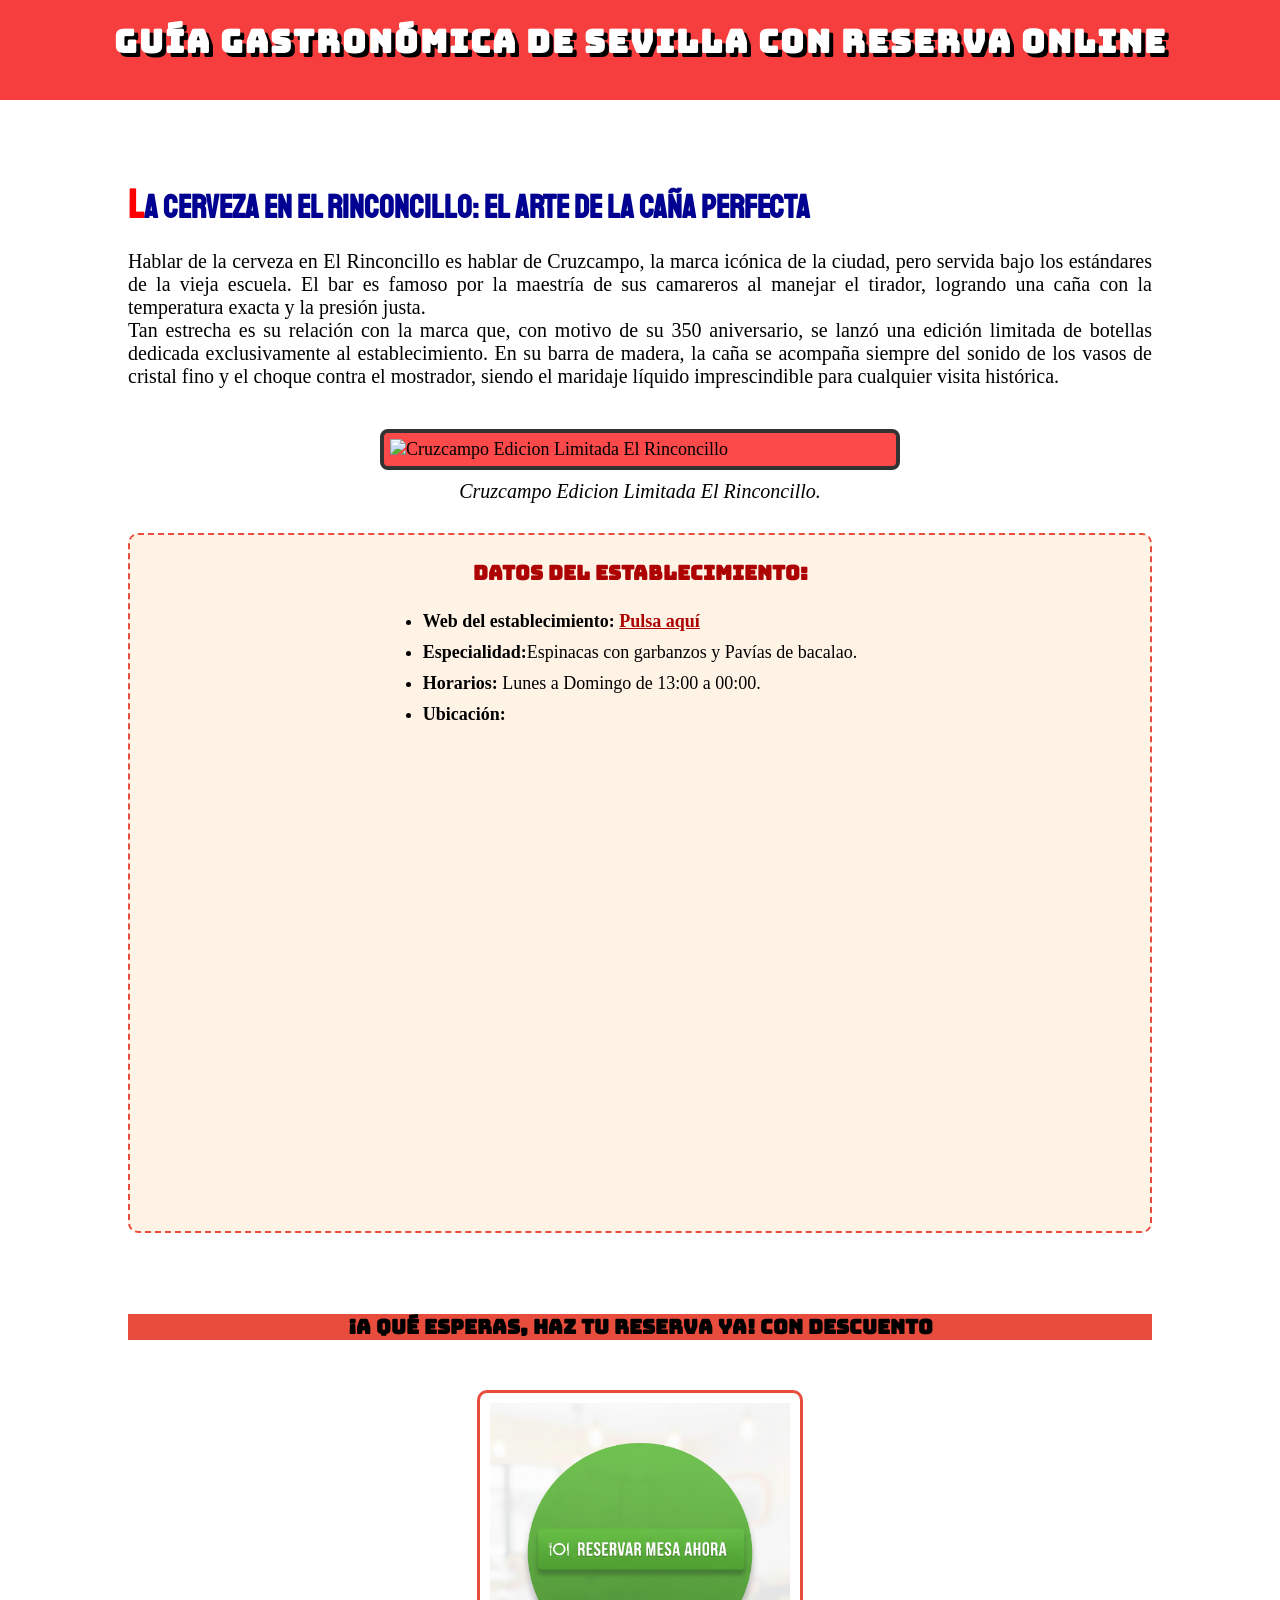
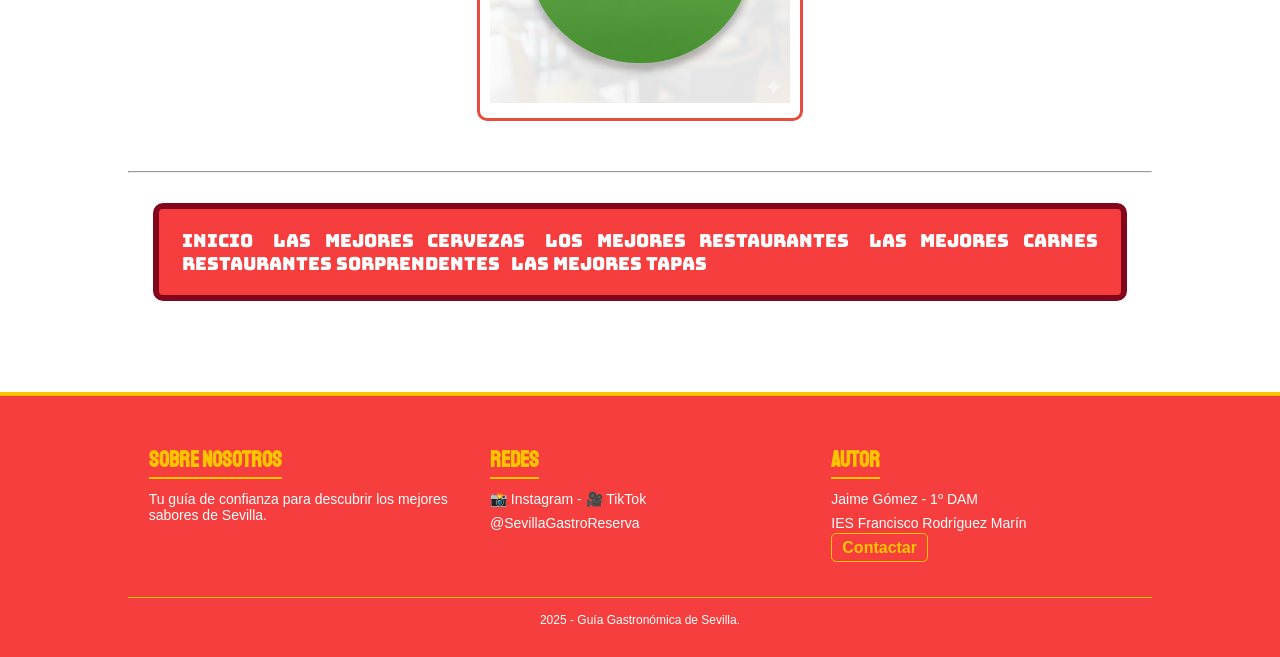
==== cervezas.html @ 40dad123 "Add files via upload" ====
<!DOCTYPE html>
<html lang="es">

<head>
    <meta charset="UTF-8">
    <meta name="viewport" content="width=device-width, initial-scale=1.0">
    <meta name="author" content="Jaime GC" />
    <meta name="copyright" content="Propietario de los derechos" />
    <link rel="icon" href="https://graficatessen.es/wp-content/uploads/2017/08/curro-mascota-expo.jpg" />
    <title>Guía gastronómica de Sevilla con reserva online</title>
    <link rel="stylesheet" href="style2.css">
    <link rel="preconnect" href="https://fonts.googleapis.com">
    <link rel="preconnect" href="https://fonts.gstatic.com" crossorigin>
    <link href="https://fonts.googleapis.com/css2?family=Bungee&display=swap" rel="stylesheet">
    <link href="https://fonts.googleapis.com/css2?family=Staatliches&display=swap" rel="stylesheet">

</head>

<body>
    <header>
        <h1> Guía gastronómica de Sevilla con reserva online</h1>
    </header>
    <main>
        <section id="descripcion">
            <h2>La Cerveza en El Rinconcillo: El arte de la caña perfecta</h2>
            <p>Hablar de la cerveza en El Rinconcillo es hablar de Cruzcampo, la marca icónica de la ciudad, pero
                servida
                bajo los estándares de la vieja escuela. El bar es famoso por la maestría de sus camareros al manejar el
                tirador, logrando una caña con la temperatura exacta y la presión justa.</p>
            <p>Tan estrecha es su relación con la marca que, con motivo de su 350 aniversario, se lanzó una edición
                limitada
                de botellas dedicada exclusivamente al establecimiento. En su barra de madera, la caña se acompaña
                siempre
                del sonido de los vasos de cristal fino y el choque contra el mostrador, siendo el maridaje líquido
                imprescindible para cualquier visita histórica.</p>
            <br>
            <div class="contenedor-imagenes">
                <img src="https://static.grupojoly.com/clip/98ab631a-5bf9-41a4-a87b-b267001c0924_16-9-aspect-ratio_1600w_0.webp"
                    alt="Cruzcampo Edicion Limitada El Rinconcillo" width="500">
            </div>

            <p class="cita"><cite>Cruzcampo Edicion Limitada El Rinconcillo.</cite></p>
        </section>
        <section id="datos">
            <h3>Datos del establecimiento:</h3>
            <ul>
                <li><b>Web del establecimiento:</b> <a href="https://www.elrinconcillo.es/" target="_blank">Pulsa
                        aquí</a></li>
                <li><b>Especialidad:</b>Espinacas con garbanzos y Pavías de bacalao.</li>
                <li><b>Horarios: </b>Lunes a Domingo de 13:00 a 00:00.</li>
                <li><b>Ubicación:</b></li><br>

            </ul>
            <iframe
                src="https://www.google.com/maps/embed?pb=!1m18!1m12!1m3!1d3169.849670514654!2d-5.990938924325916!3d37.393387272083885!2m3!1f0!2f0!3f0!3m2!1i1024!2i768!4f13.1!3m3!1m2!1s0xd126c03633fba39%3A0x30a2b4aa46bc6a20!2sEl%20Rinconcillo!5e0!3m2!1ses!2ses!4v1766352004899!5m2!1ses!2ses"
                width="600" height="450" style="border:0;" allowfullscreen="" loading="lazy"
                referrerpolicy="no-referrer-when-downgrade"></iframe>
        </section>
        <br>
        <p class="texto-descuento"><b>¡A qué esperas, haz tu reserva ya! Con descuento</b> </p>
        <a class="boton-reserva" href="index.html#reservas"> <img src="Imagenes/reservar mesa ahora.jpg"
                alt="boton para reservar mesa" width="300">
        </a>
        <hr>
        <div class="navegacion-final">
            <nav>
                <a href="index.html#presentación">Inicio</a>
                <a href="index.html#cañas">Las mejores cervezas</a>
                <a href="index.html#gastrobares">Los mejores restaurantes</a>
                <a href="index.html#SteakHouse">Las mejores carnes</a>
                <a href="index.html#restaurantesSorprendentes">Restaurantes sorprendentes</a>
                <a href="index.html#clasicos">Las mejores tapas </a>
            </nav>
        </div>
        <br>
    </main>
    <footer>
        <div class="columna-footer">
            <h3>Sobre Nosotros</h3>
            <p>Tu guía de confianza para descubrir los mejores sabores de Sevilla.</p>
        </div>
        <div class="columna-footer">
            <h3>Redes</h3>
            <p>📸 Instagram - 🎥 TikTok</p>
            <p>@SevillaGastroReserva</p>
        </div>
        <div class="columna-footer">
            <h3>Autor</h3>
            <p>Jaime Gómez - 1º DAM</p>
            <p>IES Francisco Rodríguez Marín</p>
            <a href="mailto:jgomcha155@g.educaand.es">Contactar</a>
        </div>
        <p class="copyright">2025 - Guía Gastronómica de Sevilla.</p>
    </footer>
</body>


</html>
---- style2.css ----
* {
    margin: 0;
    padding: 0;
}

body {
    display: grid;
    grid-template-columns: 1fr;
    grid-template-rows: 100px 1fr auto;
    overflow-x: hidden;
}

header {
    background-color: rgb(247, 62, 62);
    grid-column: 1 / 2;
    grid-row: 1 / 2;
    position: sticky;
    top: 0;
    padding: 20px;
    /*Estilo de letra importado de google-fonts, lo aprendi en las prácticas*/
    text-align: center;
    font-family: "Bungee", sans-serif;
    font-weight: 400;
    color: white;
}

header h1 {
    text-shadow: 4px 4px black;
    letter-spacing: 2px;
}

main {
    display: grid;
    grid-column: 1 / 2;
    grid-row: 2 / 3;
    padding: 40px 10%;
    gap: 30px;
    margin-top: 40px;
    font-size: 18px;
    text-align: justify;
}

/*TÍTULOS DE TODOS LOS APARTADOS*/
h2 {
    font-family: "Staatliches", sans-serif;
    font-size: 32px;
    margin-bottom: 20px;
    color: rgb(2, 2, 146);
}

h2::first-letter {
    font-size: 40px;
    color: red;
    font-weight: bold;
}

/*ESTILO TEXTO WEB*/
p {
    font-size: 20px;
}

/*POSICION IMAGEN */
.contenedor-imagenes{
    display: flex;
    justify-content: center;
    align-items: center;
    flex-wrap: wrap;
    gap: 30px;
    width: 100%;
    padding-top: 20px;
    padding-bottom: 10px;
    
}
.contenedor-imagenes img {
    border: 4px solid #333; 
    background-color: #fc4a4a; 
    padding: 6px; 
    border-radius: 8px; 
}
.cita{
    text-align: center;

}
/*ESTILO DATOS*/
#datos{
    background-color: #fff3e6;
    border: 2px dashed #e74c3c;
    padding: 25px;
    border-radius: 10px;

    display: flex;
    flex-direction: column;
    align-items: center;
}
#datos h3{
    font-family: "Bungee", sans-serif;
    font-size: 20px;
    color: rgb(173, 3, 3);
    margin-bottom: 25px;
}
#datos li{
    margin-bottom: 10px;
}
#datos a:link{
    color:rgb(173, 3, 3);
    font-weight: bold;
}
#datos a:visited{
    color:rgb(0, 177, 29);
    text-decoration: none;
}
#datos iframe{
    width: 100%;
}

/*DESCUENTO*/
.texto-descuento{
    font-family:"Bungee", sans-serif;
    text-align: center;
    background-color: #e74c3c;
}
.boton-reserva {
    display: block;
    width: fit-content;
    margin: 20px auto; /* centra horizontalmente */

    border: 3px solid #e74c3c;
    padding: 10px;
    border-radius: 10px;
}
/* ESTILO BARRA NAVEGACION FINAL */
.navegacion-final {
    display: flex;
    justify-content: space-between;
    align-items: center;
    gap: 15px;
    flex-wrap: wrap;
    margin: auto;
    padding: 20px;
    background-color:rgb(247, 62, 62);
    border: 6px solid rgb(131, 7, 28);
    border-radius: 10px;
    width: 90%;
}

.navegacion-final a {
    text-decoration: none;
    color: white;
    font-family: "Bungee", sans-serif;
    padding: 10px 2px;
    border: 1px solid transparent;
    transition: all 0.3s ease;
}

.navegacion-final a:hover {
    color: white;
    background-color: rgb(131, 7, 28);
    border-radius: 5px;
}

/* ESTILO FOOTER */
footer {
    grid-row: 3 / 4; 
    background-color: rgb(247, 62, 62);
    color: #ffffff; 
    padding: 30px 10%; 
    display: flex;
    flex-wrap: wrap;
    justify-content: space-around;
    align-items: flex-start;
    font-family: sans-serif;
    border-top: 4px solid #ffc400; 
}

.columna-footer {
    flex: 0 1 300px;
    margin: 20px;
    text-align: left;
}
.columna-footer h3 {
    color: #ffc400; 
    font-family: "Staatliches", sans-serif;
    font-size: 22px;
    margin-bottom: 12px;
    text-transform: uppercase;
    border-bottom: 2px solid  #ffc400;
    display: inline-block;
    padding-bottom: 3px;
}

.columna-footer p {
    font-size: 14px;
    color: #ffffff;
    margin-bottom: 8px;
}

.columna-footer a {
    color: #ffc400; 
    text-decoration: none;
    font-weight: bold;
    border: 1px solid #ffc400;
    padding: 5px 10px;
    border-radius: 5px;
    transition: 0.3s;
}

.columna-footer a:hover {
    background-color: #ffc400;
    color:rgb(247, 62, 62);
}

.copyright {
    width: 100%;
    text-align: center;
    margin-top: 20px;
    padding-top: 15px;
    border-top: 1px solid #ffc400;
    font-size: 12px;
    color: white;
}
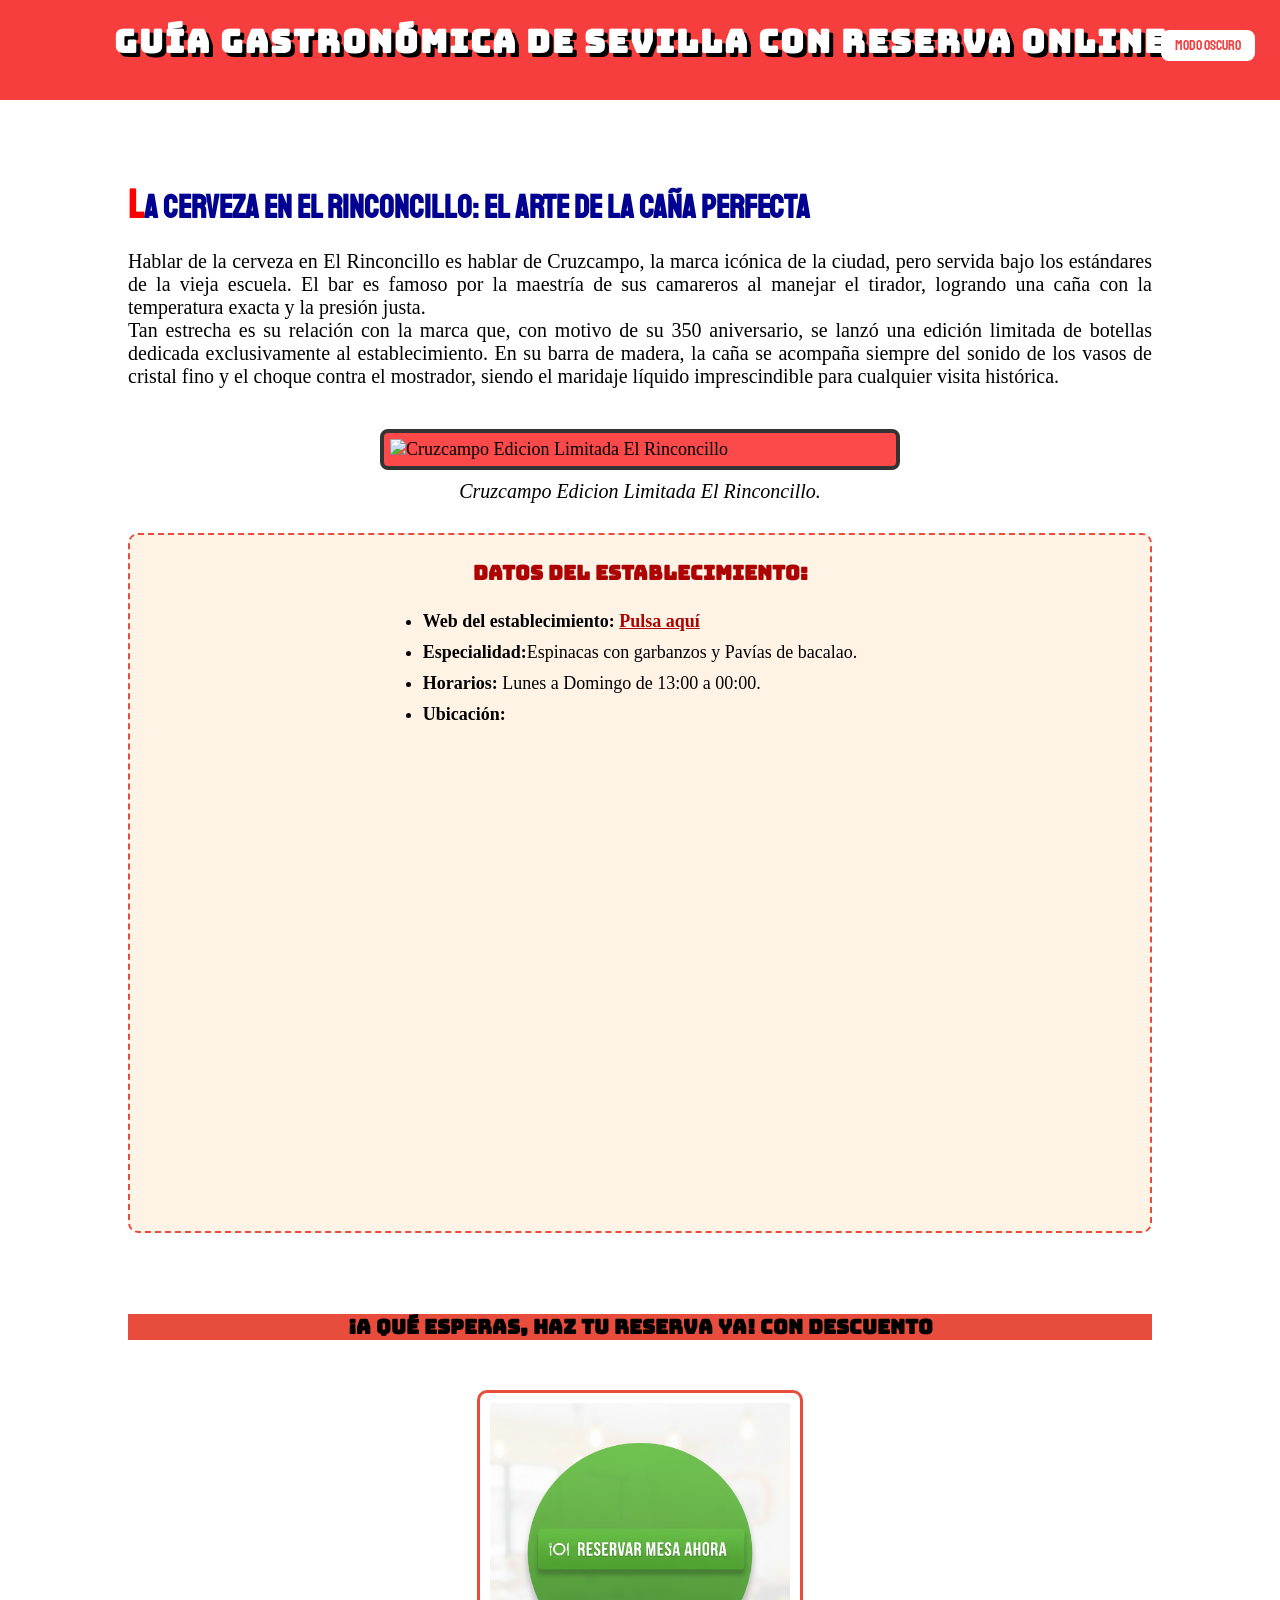
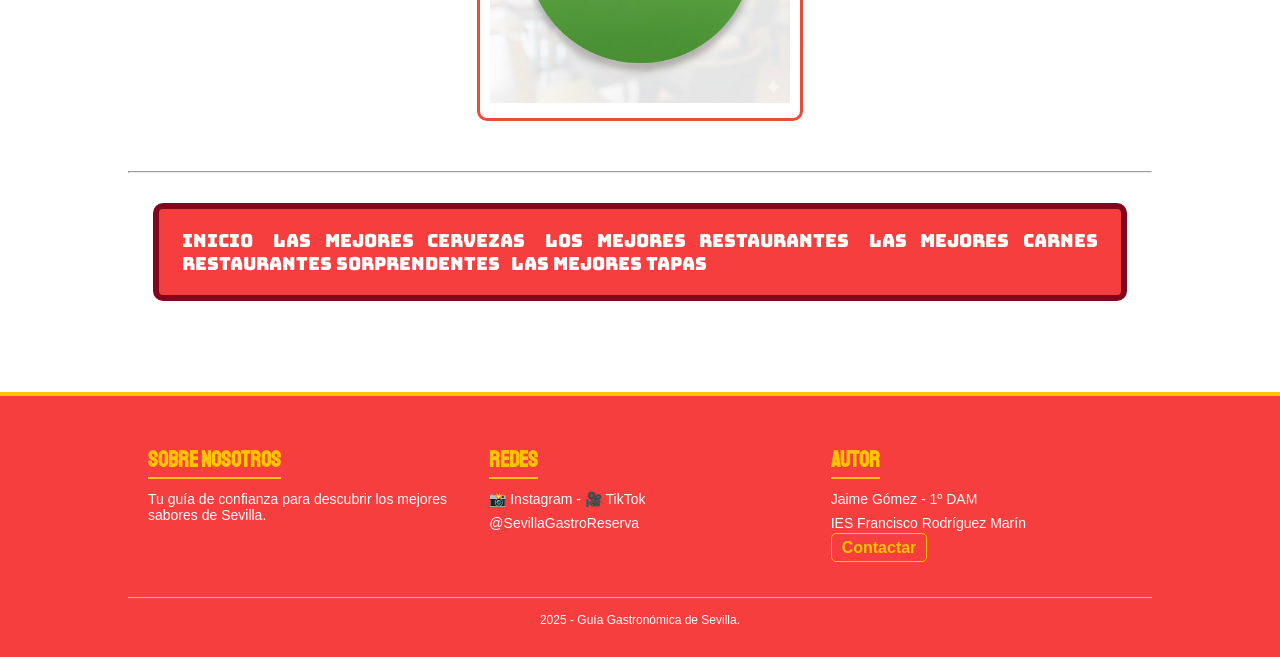
==== commit 072b8d54: "Add files via upload" ====
--- a/cervezas.html
+++ b/cervezas.html
@@ -18,6 +18,32 @@
 
 <body>
     <header>
+        <button id="boton-oscuro" onclick="cambiarColor()">Modo Oscuro</button>
+        <script>
+
+            let colorClaro = false;
+
+            function cambiarColor() {
+                if (!colorClaro) {
+                    let elementoBody = document.querySelector("body");
+                    elementoBody.className = "fondo-oscuro";
+                    colorClaro = true;
+                    console.log("Cambio el color a oscuro.");
+
+                    let boton = document.querySelector("button");
+                    boton.innerHTML = "Tema Claro";
+                } else {
+                    let elementoBody = document.querySelector("body");
+                    elementoBody.className = ""; //Truco para no editar las clases de css vuelve al estilo original, sin necesidad de crear ahora la clase modoClaro.
+                    colorClaro = false;
+                    console.log("Cambio el color a blanco.");
+
+                    let boton = document.querySelector("button");
+                    boton.innerHTML = "Tema oscuro";
+                }
+
+            }
+        </script>
         <h1> Guía gastronómica de Sevilla con reserva online</h1>
     </header>
     <main>
--- a/style2.css
+++ b/style2.css
@@ -1,3 +1,5 @@
+/*HOJA DE ESTILO PARA RESTO DE ENLACES, (NO INDEX)*/
+
 * {
     margin: 0;
     padding: 0;
@@ -60,7 +62,7 @@
 }
 
 /*POSICION IMAGEN */
-.contenedor-imagenes{
+.contenedor-imagenes {
     display: flex;
     justify-content: center;
     align-items: center;
@@ -69,20 +71,28 @@
     width: 100%;
     padding-top: 20px;
     padding-bottom: 10px;
-    
-}
+
+}
+
 .contenedor-imagenes img {
-    border: 4px solid #333; 
-    background-color: #fc4a4a; 
-    padding: 6px; 
-    border-radius: 8px; 
-}
-.cita{
+    border: 4px solid #333;
+    background-color: #fc4a4a;
+    padding: 6px;
+    border-radius: 8px;
+    transition: transform 0.3s ease
+}
+
+.contenedor-imagenes img:hover {
+    transform: scale(1.2);         
+}
+
+.cita {
     text-align: center;
 
 }
+
 /*ESTILO DATOS*/
-#datos{
+#datos {
     background-color: #fff3e6;
     border: 2px dashed #e74c3c;
     padding: 25px;
@@ -92,42 +102,50 @@
     flex-direction: column;
     align-items: center;
 }
-#datos h3{
+
+#datos h3 {
     font-family: "Bungee", sans-serif;
     font-size: 20px;
     color: rgb(173, 3, 3);
     margin-bottom: 25px;
 }
-#datos li{
+
+#datos li {
     margin-bottom: 10px;
 }
-#datos a:link{
-    color:rgb(173, 3, 3);
+
+#datos a:link {
+    color: rgb(173, 3, 3);
     font-weight: bold;
 }
-#datos a:visited{
-    color:rgb(0, 177, 29);
+
+#datos a:visited {
+    color: rgb(0, 177, 29);
     text-decoration: none;
 }
-#datos iframe{
+
+#datos iframe {
     width: 100%;
 }
 
 /*DESCUENTO*/
-.texto-descuento{
-    font-family:"Bungee", sans-serif;
+.texto-descuento {
+    font-family: "Bungee", sans-serif;
     text-align: center;
     background-color: #e74c3c;
 }
+
 .boton-reserva {
     display: block;
     width: fit-content;
-    margin: 20px auto; /* centra horizontalmente */
+    margin: 20px auto;
+    /* centra horizontalmente */
 
     border: 3px solid #e74c3c;
     padding: 10px;
     border-radius: 10px;
 }
+
 /* ESTILO BARRA NAVEGACION FINAL */
 .navegacion-final {
     display: flex;
@@ -137,7 +155,7 @@
     flex-wrap: wrap;
     margin: auto;
     padding: 20px;
-    background-color:rgb(247, 62, 62);
+    background-color: rgb(247, 62, 62);
     border: 6px solid rgb(131, 7, 28);
     border-radius: 10px;
     width: 90%;
@@ -160,30 +178,31 @@
 
 /* ESTILO FOOTER */
 footer {
-    grid-row: 3 / 4; 
+    grid-row: 3 / 4;
     background-color: rgb(247, 62, 62);
-    color: #ffffff; 
-    padding: 30px 10%; 
+    color: #ffffff;
+    padding: 30px 10%;
     display: flex;
     flex-wrap: wrap;
     justify-content: space-around;
     align-items: flex-start;
     font-family: sans-serif;
-    border-top: 4px solid #ffc400; 
+    border-top: 4px solid #ffc400;
 }
 
 .columna-footer {
-    flex: 0 1 300px;
+    flex: 1;
     margin: 20px;
     text-align: left;
 }
+
 .columna-footer h3 {
-    color: #ffc400; 
+    color: #ffc400;
     font-family: "Staatliches", sans-serif;
     font-size: 22px;
     margin-bottom: 12px;
     text-transform: uppercase;
-    border-bottom: 2px solid  #ffc400;
+    border-bottom: 2px solid #ffc400;
     display: inline-block;
     padding-bottom: 3px;
 }
@@ -195,7 +214,7 @@
 }
 
 .columna-footer a {
-    color: #ffc400; 
+    color: #ffc400;
     text-decoration: none;
     font-weight: bold;
     border: 1px solid #ffc400;
@@ -206,7 +225,7 @@
 
 .columna-footer a:hover {
     background-color: #ffc400;
-    color:rgb(247, 62, 62);
+    color: rgb(247, 62, 62);
 }
 
 .copyright {
@@ -218,3 +237,122 @@
     font-size: 12px;
     color: white;
 }
+
+/*MOVIL*/
+@media (max-width: 1000px) {
+
+    body {
+        font-size: 14px;
+    }
+
+    header {
+        padding: 10px;
+    }
+
+    header h1 {
+        font-size: 18px;
+        text-shadow: 2px 2px black;
+    }
+
+    main {
+        padding: 20px;
+        margin-top: 20px;
+        font-size: 14px;
+    }
+
+    h2 {
+        font-size: 22px;
+    }
+
+    h2::first-letter {
+        font-size: 28px;
+    }
+
+    p {
+        font-size: 14px;
+    }
+
+    .contenedor-imagenes {
+        flex-direction: column;
+        gap: 15px;
+    }
+
+    .contenedor-imagenes img {
+        width: 100%;
+    }
+
+    #datos {
+        padding: 15px;
+    }
+
+    #datos h3 {
+        font-size: 16px;
+    }
+
+    .texto-descuento {
+        font-size: 16px;
+        padding: 10px;
+    }
+
+    .boton-reserva img {
+        width: 120px;
+    }
+
+    .navegacion-final {
+        flex-direction: column;
+        align-items: center;
+        text-align: center;
+    }
+
+    footer {
+        flex-direction: column;
+        text-align: center;
+    }
+
+    .columna-footer {
+        text-align: center;
+        margin: 10px 0;
+    }
+
+}
+/*MODO OSCURO PARA JAVASCRIPT PROYECTO*/
+
+/* Fondo general y texto */
+.fondo-oscuro {
+    background-color: #121212;
+    color: #e0e0e0;
+}
+
+/* ESTILO TARJETA */
+.fondo-oscuro #datos {
+    background-color: #1e1e1e;
+    border: 2px dashed #ffc400; 
+    color: white;
+}
+
+.fondo-oscuro h2 {
+    color: #ffc400;
+}
+
+/* ESTILO Y LUGAR del botón de modo oscuro */
+#boton-oscuro {
+    position: absolute;
+    top: 30px;      
+    right: 25px;    
+    
+    background-color: white;
+    color: rgb(247, 62, 62); 
+    border: 2px solid white;
+    padding: 5px 12px;
+    border-radius: 8px;
+    font-family: 'Staatliches', sans-serif;
+    font-size: 14px;
+    transition: all 0.3s ease;
+    z-index: 100; 
+}
+
+#boton-oscuro:hover {
+    background-color: #333;
+    color: white;
+    border-color: #333;
+}
